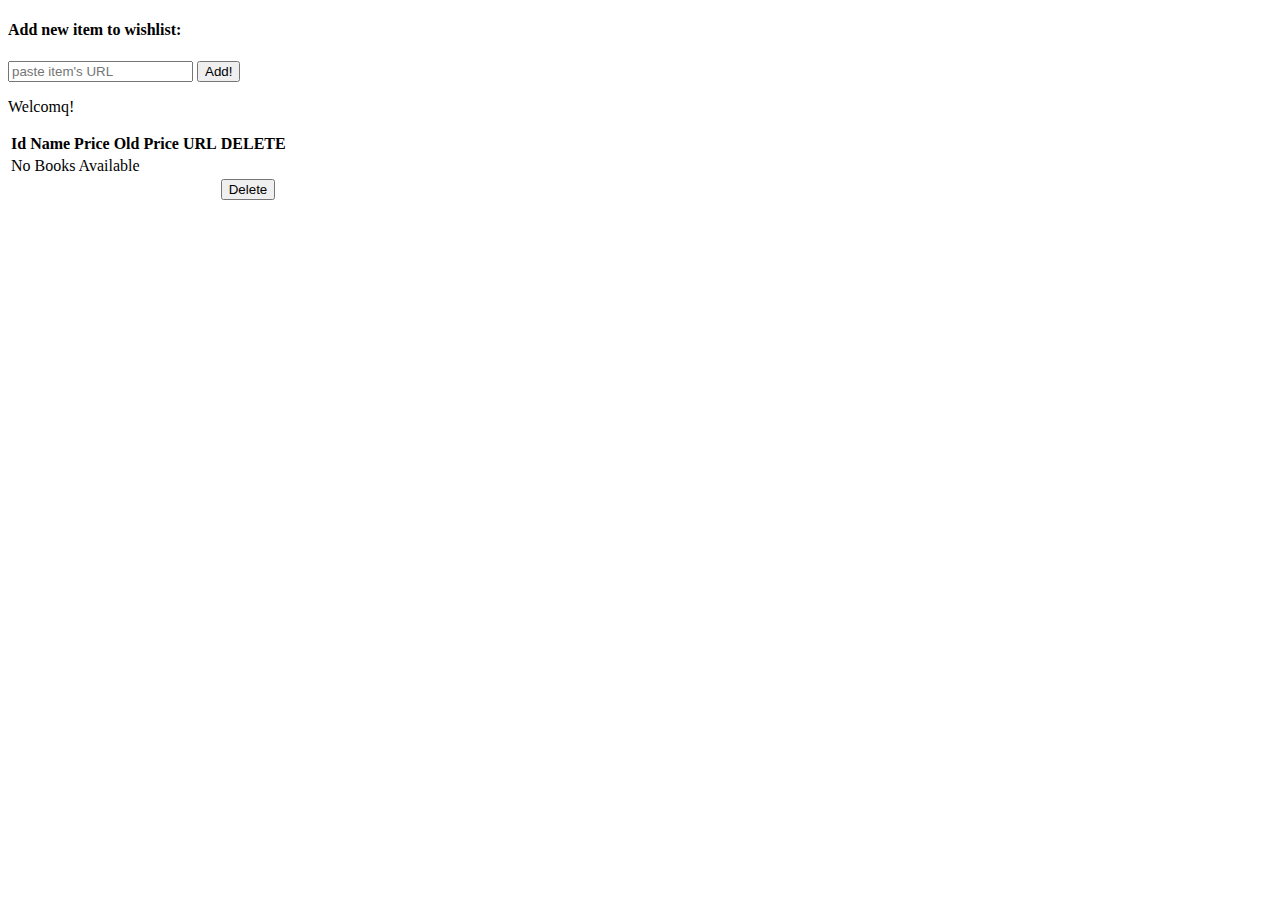
==== src/main/resources/templates/index.html @ e83a184a "Initial commit" ====
<!DOCTYPE html SYSTEM "http://www.thymeleaf.org/dtd/xhtml1-strict-thymeleaf-spring4-4.dtd">
<html xmlns="http://www.w3.org/1999/xhtml" xmlns:th="http://www.thymeleaf.org">
<head>
    <meta charset="UTF-8">
    <title>Wish list</title>
    <link rel="stylesheet" href="style.css">
</head>
<body>
<h4>Add new item to wishlist: </h4>
<form action="/add" method="post">
<input type="text" id="searchPromptInput" name="url" placeholder="paste item's URL">
  <input type="submit" value="Add!">
</form>

<p th:text="${list}"> Welcomq!</p>

<table>
    <thead>
    <tr>
        <th> Id </th>
        <th> Name </th>
        <th> Price </th>
        <th> Old Price </th>
        <th> URL </th>
        <th> DELETE </th>
    </tr>
    </thead>
    <tbody>
    <tr th:if="${wishlist.empty}">
        <td colspan="6"> No Books Available </td>
    </tr>
    <tr th:each="wish : ${wishlist}">
        <td><span th:text="${wish.id}"> </span></td>
        <td><span th:text="${wish.name}"> </span></td>
        <td><span th:text="${wish.price}"> </span></td>
        <td><span th:text="${wish.getOldPrice() != null} ? ${wish.getOldPrice()} : '-'"> </span></td>
        <td><a th:href="${wish.url}"><span th:text="${wish.url}"> </span></a></td>
        <td><form action="/delete" method="post"><button type="submit" th:value="${wish.id}" name="idToDelete">Delete</button></form> </td>
    </tr>
    </tbody>
</table>

</body>
</html>
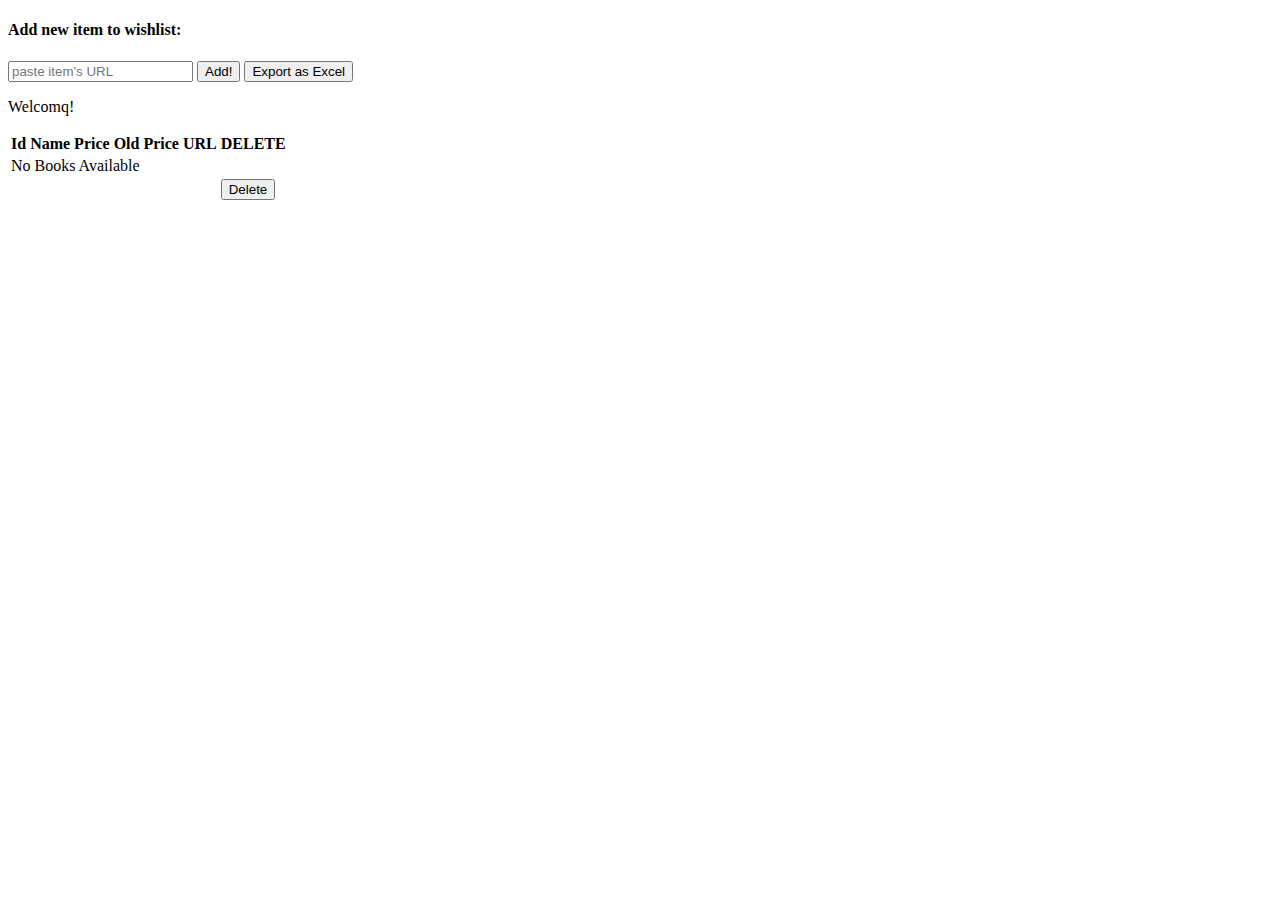
==== commit 8a791b0a: "Added Excel export function" ====
--- a/src/main/resources/templates/index.html
+++ b/src/main/resources/templates/index.html
@@ -10,6 +10,7 @@
 <form action="/add" method="post">
 <input type="text" id="searchPromptInput" name="url" placeholder="paste item's URL">
   <input type="submit" value="Add!">
+    <input type="submit" value="Export as Excel" formaction="/excel">
 </form>
 
 <p th:text="${list}"> Welcomq!</p>
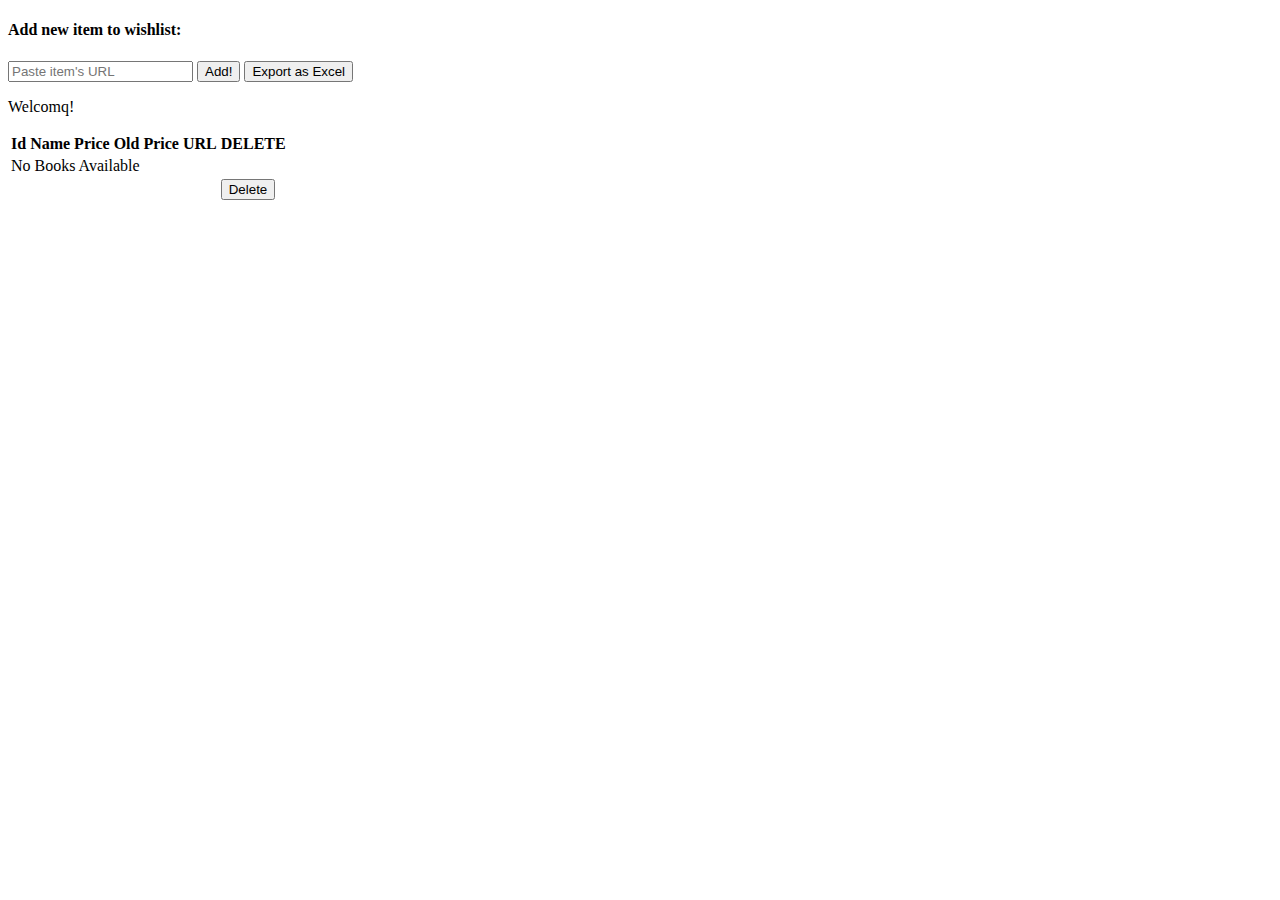
==== commit 58cd8e17: "UI upgrade" ====
--- a/src/main/resources/templates/index.html
+++ b/src/main/resources/templates/index.html
@@ -6,11 +6,12 @@
     <link rel="stylesheet" href="style.css">
 </head>
 <body>
+<div class="container">
 <h4>Add new item to wishlist: </h4>
 <form action="/add" method="post">
-<input type="text" id="searchPromptInput" name="url" placeholder="paste item's URL">
-  <input type="submit" value="Add!">
-    <input type="submit" value="Export as Excel" formaction="/excel">
+<input type="text" id="searchPromptInput" name="url" placeholder="Paste item's URL" class="input-text">
+  <input type="submit" value="Add!" class="button">
+    <input type="submit" value="Export as Excel" formaction="/excel" class="button">
 </form>
 
 <p th:text="${list}"> Welcomq!</p>
@@ -36,10 +37,10 @@
         <td><span th:text="${wish.price}"> </span></td>
         <td><span th:text="${wish.getOldPrice() != null} ? ${wish.getOldPrice()} : '-'"> </span></td>
         <td><a th:href="${wish.url}"><span th:text="${wish.url}"> </span></a></td>
-        <td><form action="/delete" method="post"><button type="submit" th:value="${wish.id}" name="idToDelete">Delete</button></form> </td>
+        <td><form action="/delete" method="post"><button type="submit" th:value="${wish.id}" name="idToDelete" class="button">Delete</button></form> </td>
     </tr>
     </tbody>
 </table>
-
+</div>
 </body>
 </html>